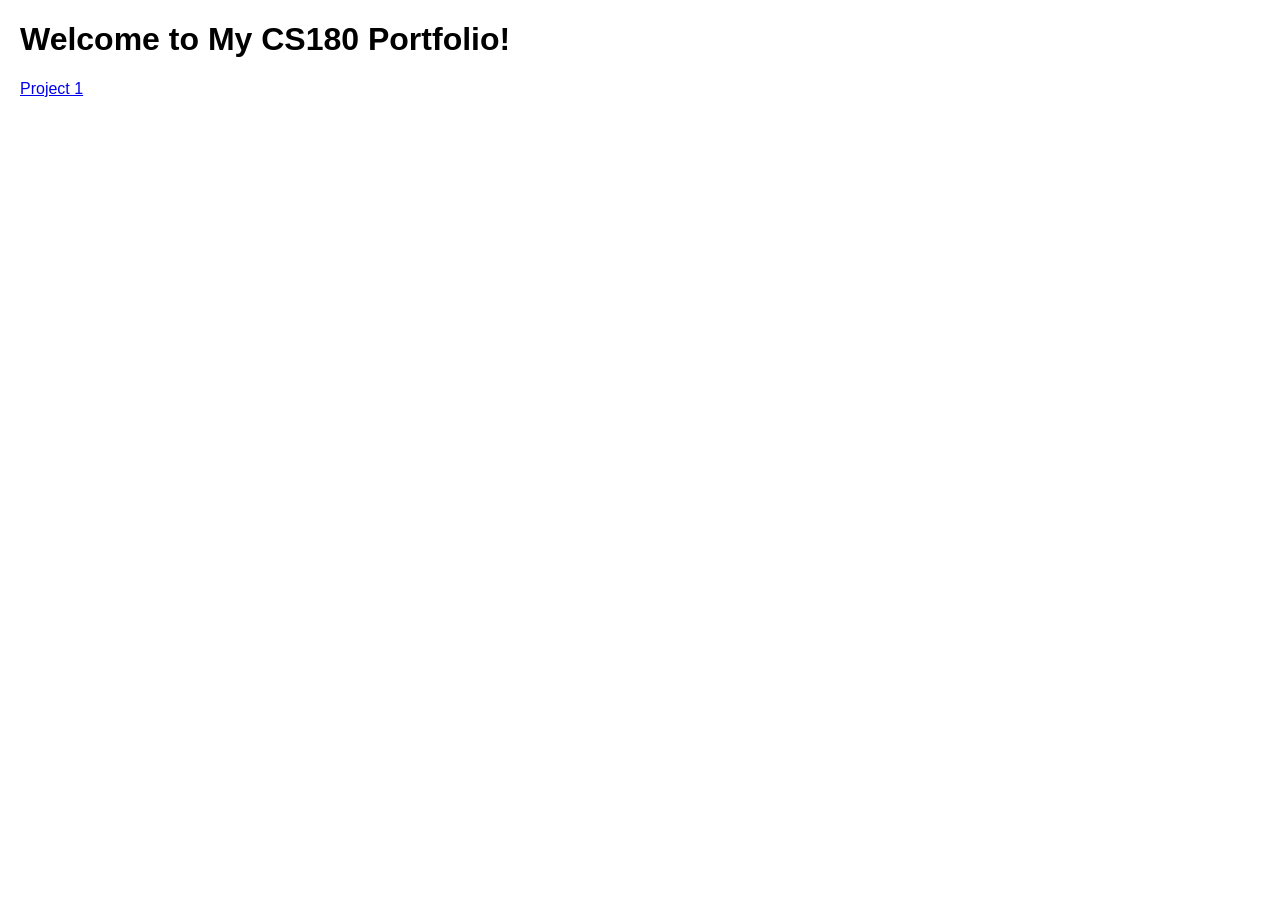
==== index.html @ 82b3573d "Create index.html for computer vision portfolio website" ====
<!DOCTYPE html>
<html>
<head>
    <title>My Portfolio</title>
    <style>
        body {
            font-family: Arial, sans-serif;
            margin: 20px;
        }
    </style>
</head>
<body>
    <h1>Welcome to My CS180 Portfolio!</h1>
    <a href="./1/index.html">Project 1</a>
</body>
</html>
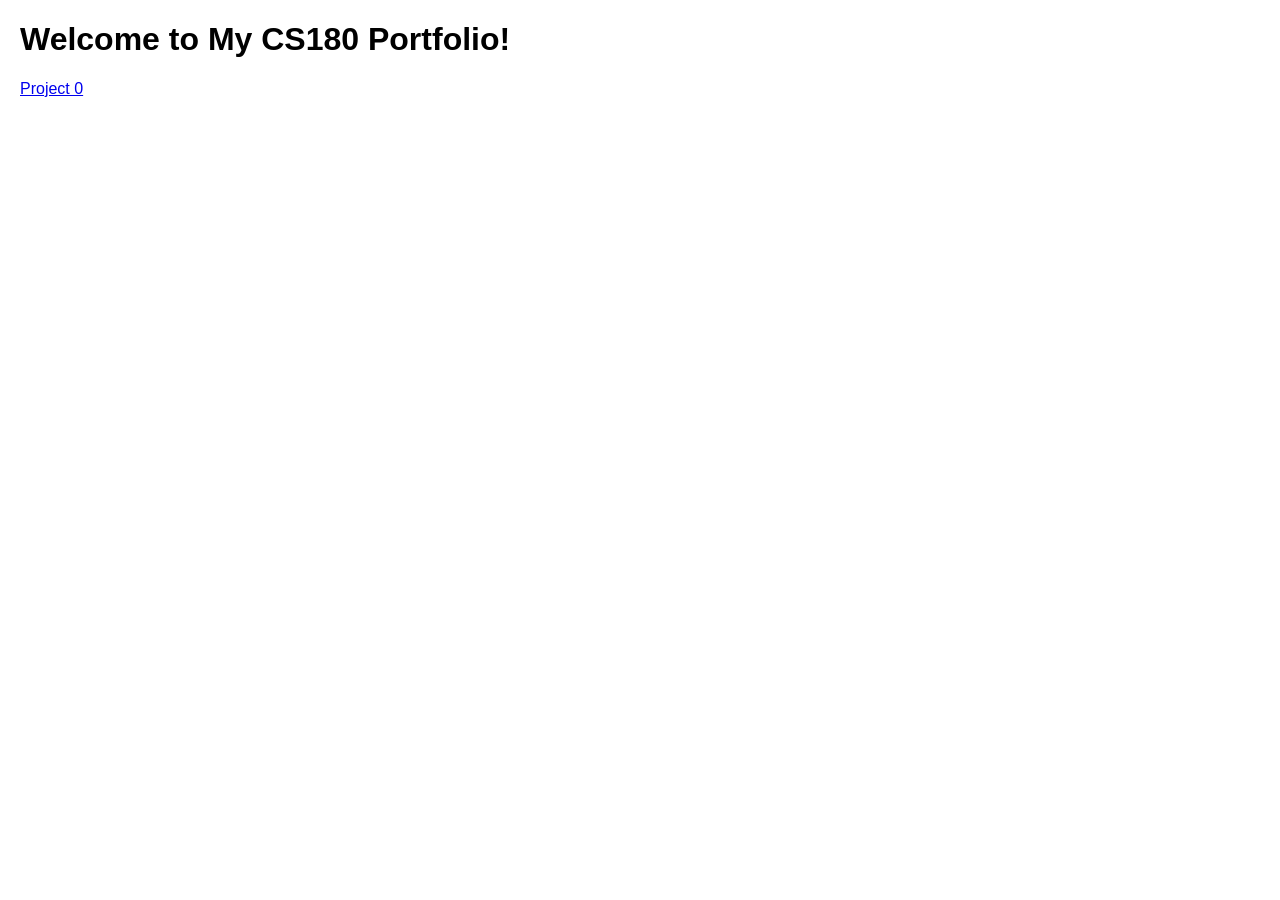
==== commit 88d5fac8: "proj 0 done" ====
--- a/index.html
+++ b/index.html
@@ -11,6 +11,6 @@
 </head>
 <body>
     <h1>Welcome to My CS180 Portfolio!</h1>
-    <a href="./1/index.html">Project 1</a>
+    <a href="./1/index.html">Project 0</a>
 </body>
 </html>
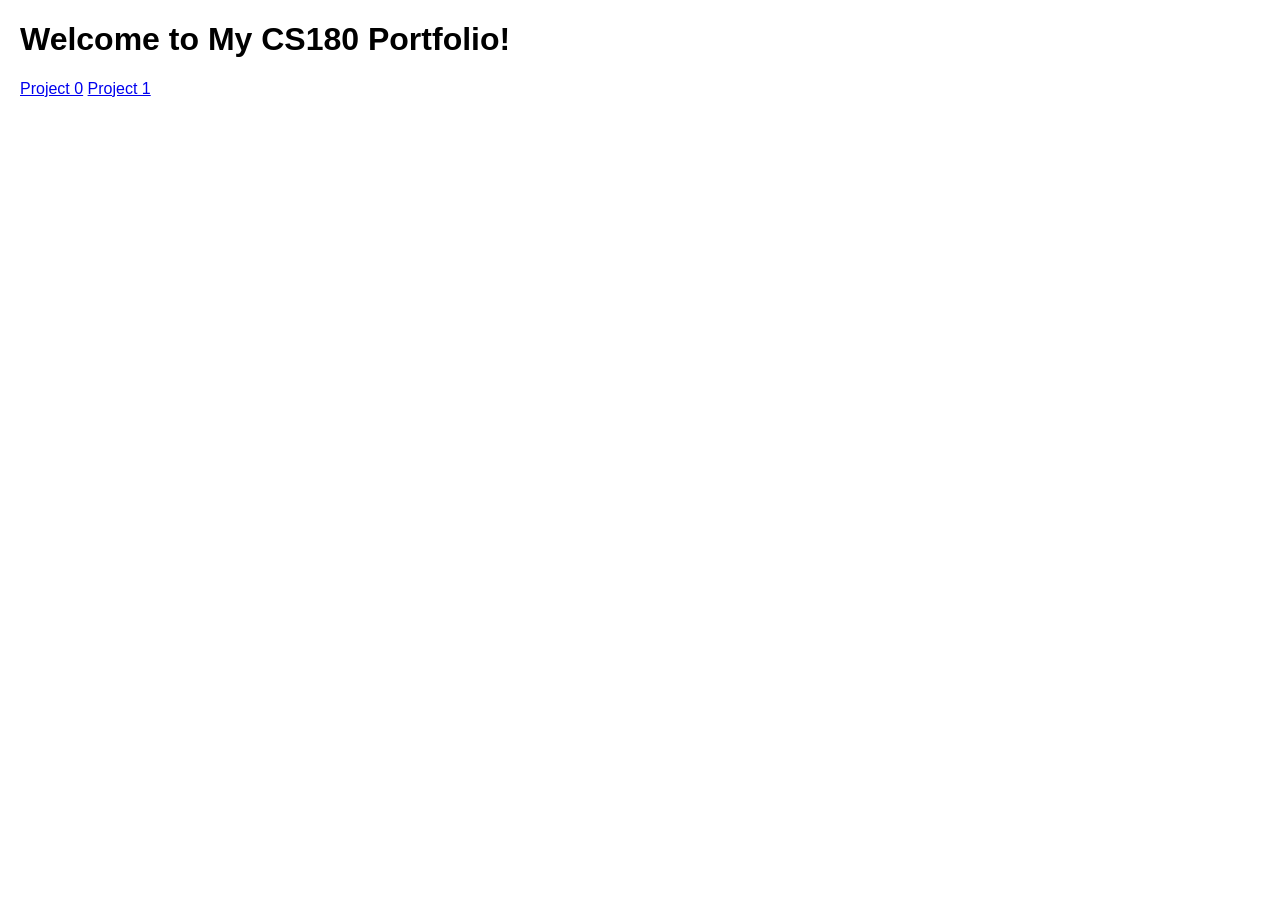
==== commit c7eaf26c: "add redirect" ====
--- a/index.html
+++ b/index.html
@@ -12,5 +12,6 @@
 <body>
     <h1>Welcome to My CS180 Portfolio!</h1>
     <a href="./1/index.html">Project 0</a>
+    <a href="./2/index.html">Project 1</a>
 </body>
 </html>
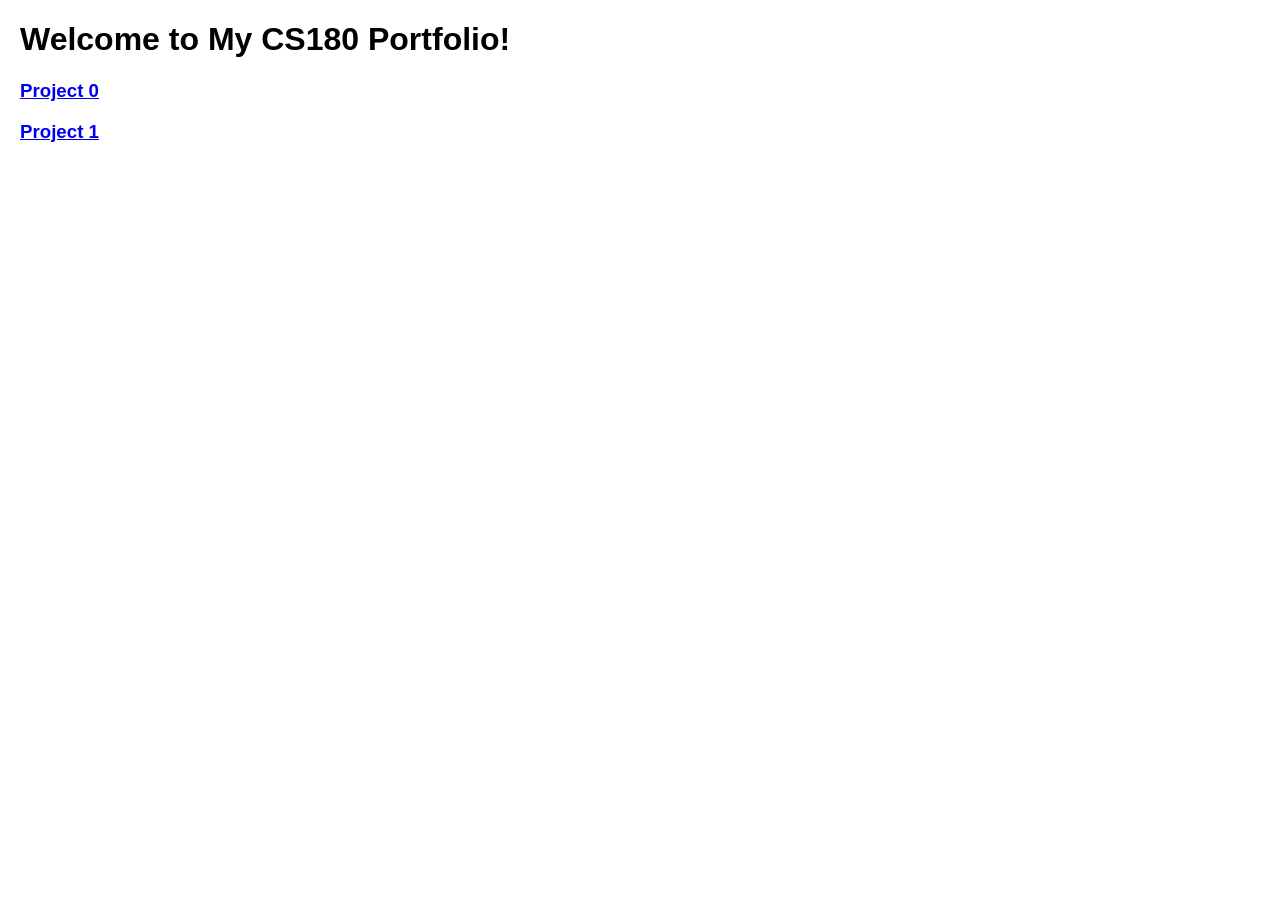
==== commit 9f438fd5: "fix redirect" ====
--- a/index.html
+++ b/index.html
@@ -11,7 +11,7 @@
 </head>
 <body>
     <h1>Welcome to My CS180 Portfolio!</h1>
-    <a href="./1/index.html">Project 0</a>
-    <a href="./2/index.html">Project 1</a>
+    <h3><a href="./1/index.html">Project 0</a></h3>
+    <h3><a href="./2/web/index.html">Project 1</a></h3>
 </body>
 </html>
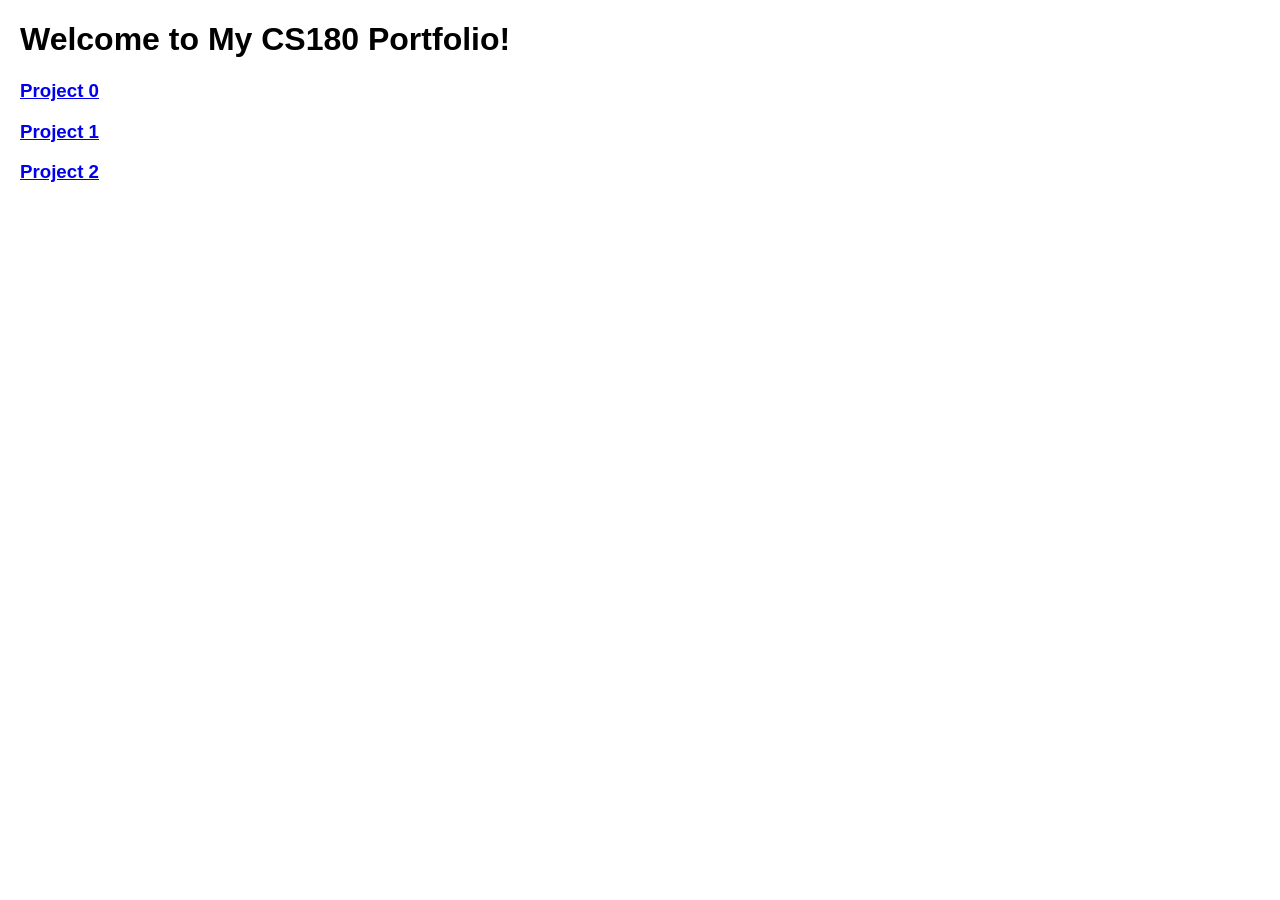
==== commit 0feb9c8c: "added hyperlink" ====
--- a/index.html
+++ b/index.html
@@ -13,5 +13,6 @@
     <h1>Welcome to My CS180 Portfolio!</h1>
     <h3><a href="./1/index.html">Project 0</a></h3>
     <h3><a href="./2/web/index.html">Project 1</a></h3>
+        <h3><a href="./3/web/index.html">Project 2</a></h3>
 </body>
 </html>
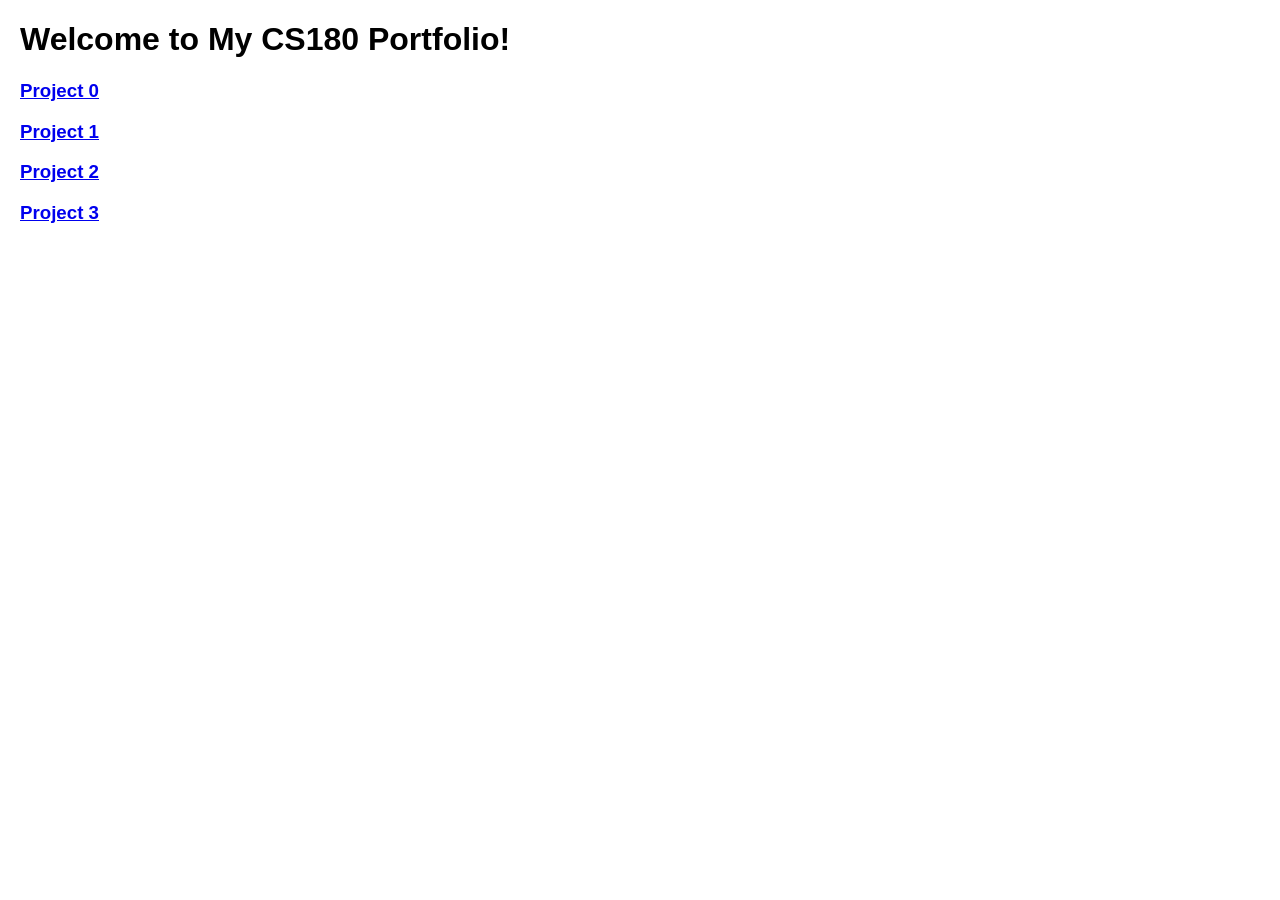
==== commit cb464d64: "p3" ====
--- a/index.html
+++ b/index.html
@@ -14,5 +14,6 @@
     <h3><a href="./1/index.html">Project 0</a></h3>
     <h3><a href="./2/web/index.html">Project 1</a></h3>
         <h3><a href="./3/web/index.html">Project 2</a></h3>
+                <h3><a href="./4/web/index.html">Project 3</a></h3>
 </body>
 </html>
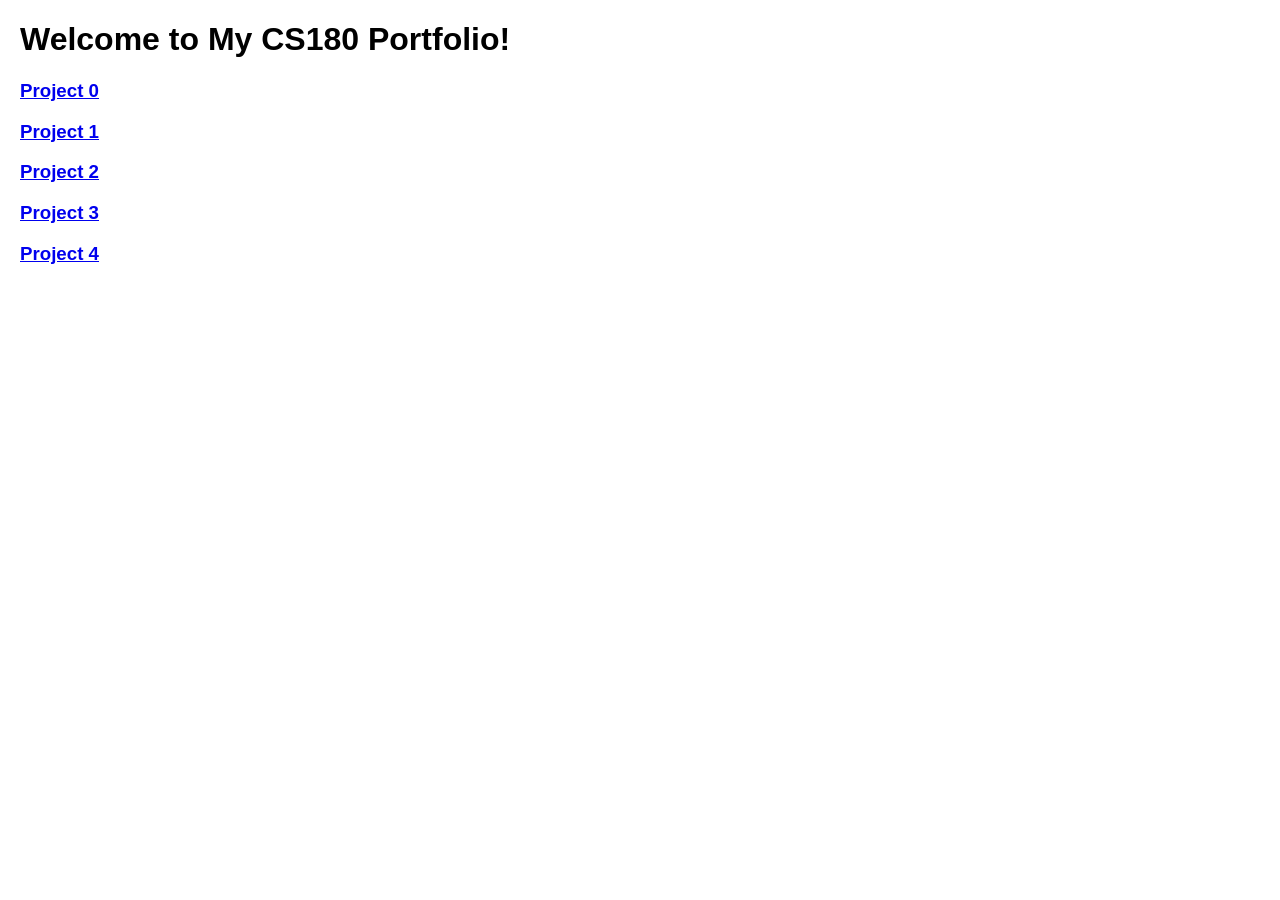
==== commit 22857711: "pro4" ====
--- a/index.html
+++ b/index.html
@@ -15,5 +15,6 @@
     <h3><a href="./2/web/index.html">Project 1</a></h3>
         <h3><a href="./3/web/index.html">Project 2</a></h3>
                 <h3><a href="./4/web/index.html">Project 3</a></h3>
+                   <h3><a href="./5/index.html">Project 4</a></h3>
 </body>
 </html>
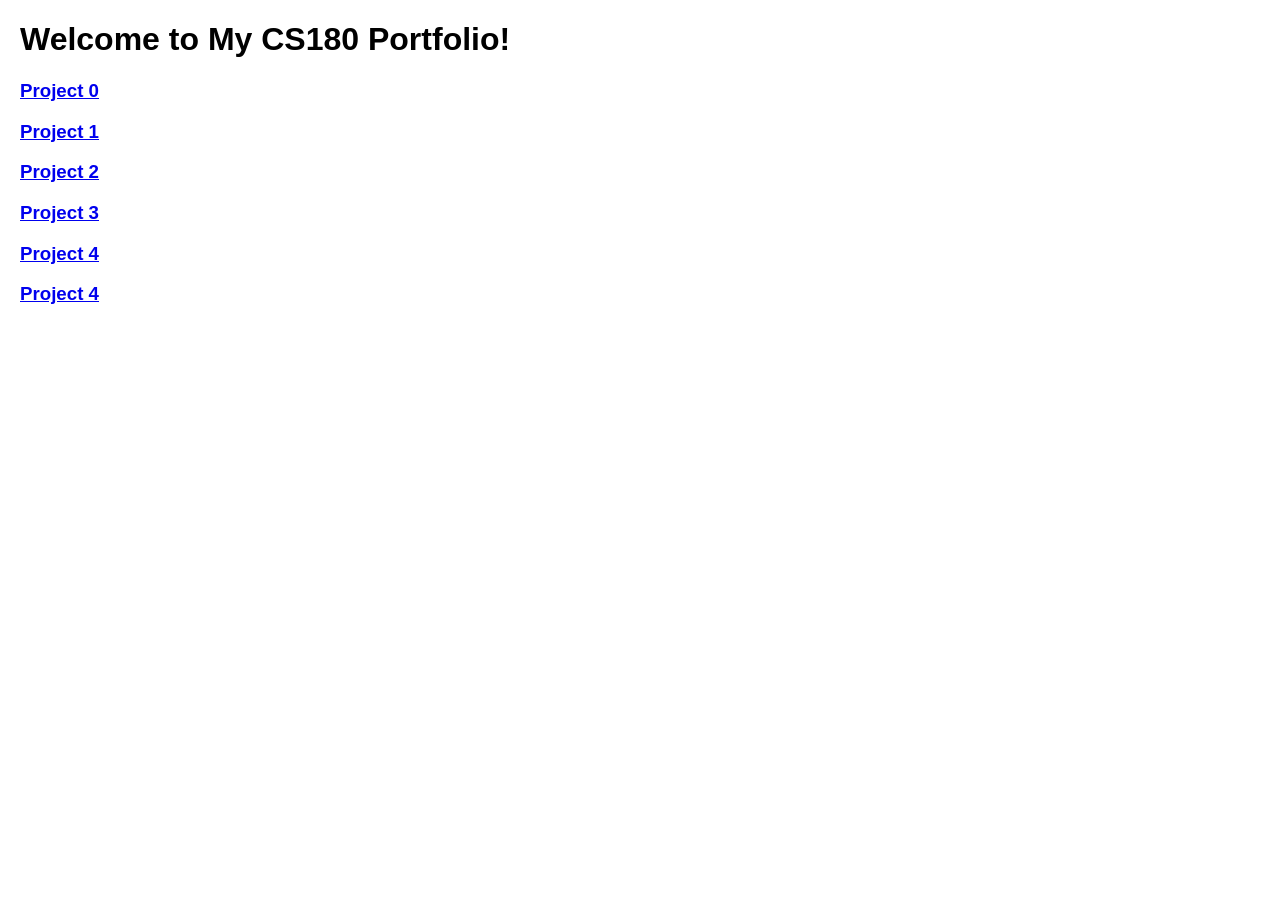
==== commit d0071920: "proj 5" ====
--- a/index.html
+++ b/index.html
@@ -16,5 +16,6 @@
         <h3><a href="./3/web/index.html">Project 2</a></h3>
                 <h3><a href="./4/web/index.html">Project 3</a></h3>
                    <h3><a href="./5/index.html">Project 4</a></h3>
+                                      <h3><a href="./6/index.html">Project 4</a></h3>
 </body>
 </html>
